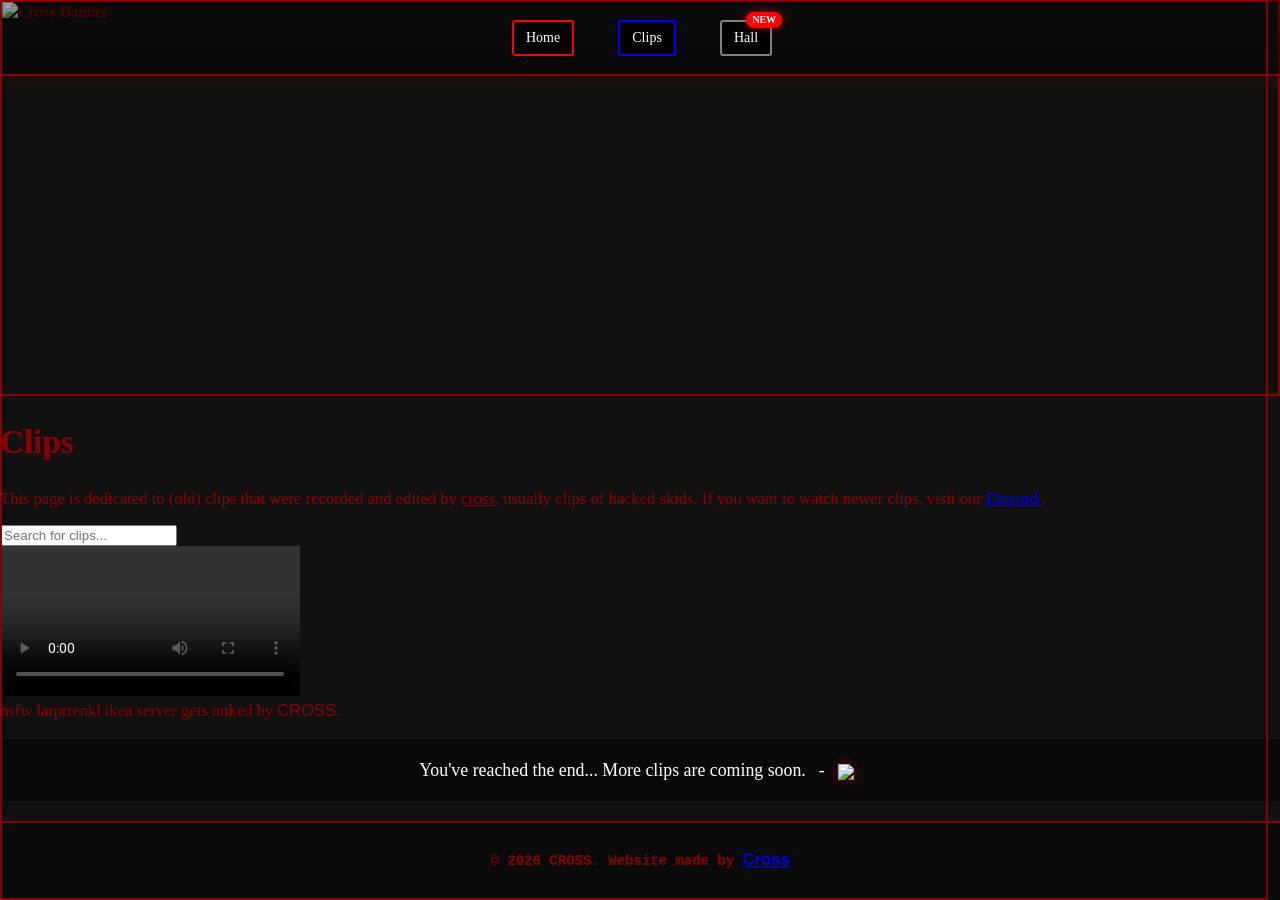
==== clips.html @ d14baa6f "Add files via upload" ====
<!-- ♰ Website made by cross ♰ -->
<!DOCTYPE html>
<html lang="en-US">
<head>
    <meta charset="utf-8" />
    <meta name="viewport" content="width=device-width, initial-scale=1.0" />
    <title>♰ CR0$$</title>
    <link href="https://fonts.googleapis.com/css2?family=Roboto:wght@400;500;700&display=swap" rel="stylesheet">

    <link rel="stylesheet" type="text/css" href="style22.css">
    <link rel="stylesheet" href="responsive22.css">
    <link rel="icon" type="image/png" href="imgz/vr.png">
    <link rel="apple-touch-icon" href="imgz/vr.png">

    <meta name="description" content="Skids who got clipped.

    Website made by cross |

    Join us here > https://discord.gg/2k5XNaUSEm">
    <meta name="keywords" content="crucifixion, discord nuking, cross, chaos">
    <meta name="author" content="cross">

    <meta property="og:type" content="website">
    <meta property="og:title" content="♰ CR0$$">
    <meta property="og:description" content="Skids who got clipped.">

</head>
<body class="main-background">
<div class="red-box-container">
    <div class="nav">
        <ul>
            <li><a href="index.html" class="btn-primary">Home</a></li>
            <li><a href="clips.html" class="btn-primary2">Clips</a></li>
            <li>
            <a href="hall.html"
            id="hallBtn"
            class="btn-primary3 new-button">
                Hall
                <span class="new-badge">NEW</span>
            </a> 
            </li>
        </ul>
    </div>
    <div class="banner">
        <img src="imgz/hacked.png" alt="Cross Banner">
    </div>
</div>   

<section class="section2">
    <h2 class="section2-title">Clips</h2>
<p class="section2-description">
    This page is dedicated to (old) clips that were recorded and edited by <u>cross</u>, usually clips of hacked skids. 
    If you want to watch newer clips, visit our
    <a href="https://discord.gg/2k5XNaUSEm" target="_blank" class="discord-link">
        Discord
    </a>.
</p>
    <!-- <div class="counter-container">
        <p class="hitcount-label"><b>Hit Counter:</b></p>
        <a href='https://pflegedienstvergleichen.de/'>Pflegedienstvergleichen.de</a> <script type='text/javascript' src='https://www.freevisitorcounters.com/auth.php?id=4c6969707a7d2491e59264117c1be5fc3a51ca66'></script>
        <script type="text/javascript" src="https://www.freevisitorcounters.com/en/home/counter/1333931/t/5"></script>
    </div> -->
</section>

<div class="search-bar">
    <input type="text" id="searchInput" onkeyup="searchVids()" placeholder="Search for clips...">
</div>

<div class="video-grid">
    <div class="video-container">
        <video id="plyr-player-1" playsinline controls>
            <source src="clipz/clip1.mp4" type="video/mp4" />
        </video>
        <div class="caption">nsfw larptrenkl ikea server gets nuked by <span class="glowing">CROSS</span>.</div>
    </div>
</div>

<p class="end-message">You've reached the end... More clips are coming soon.⠀-⠀<a href="trashbin.html" target="_blank"><img class="vimg1" src="imgz/kurosu.png"></a>

<!-- <li><a href="chat.html" class="btn4">Trashbin</a></li>  --> <!-- soon -->

<footer class="footer">
    <p><b>&copy; 2026 CROSS. Website made by <a href="https://discord.gg/2k5XNaUSEm" class="glowing" target="_blank">Cross</a></b></p>
</footer>
<div id="newNotice" class="new-notice">
    ⬆ New: Hall of Torment
</div>

<script>
let animatedtitles = ["♰ CR0$$", "/2k5XNaUSEm", "Skids 𝐰𝐡𝐨 𝐠𝐨𝐭 𝐜𝐥𝐢𝐩𝐩𝐞𝐝", "𝐌𝐚𝐝𝐞 𝐛𝐲 Cross"];
    let index = 0;  
        setInterval(function() {
            document.title = animatedtitles[index % animatedtitles.length];  
            index++; 
        }, 1100);

function searchVids() {
    const input = document.getElementById('searchInput');
    const filter = input.value.toUpperCase();
    const videoGrid = document.querySelectorAll('.video-container');

    videoGrid.forEach(video => {
        const caption = video.querySelector('.caption').textContent;
        if (caption.toUpperCase().includes(filter)) {
            video.style.display = "";
        } else {
            video.style.display = "none";
        }
    });
}
const hallBtn = document.getElementById("hallBtn");
const notice = document.getElementById("newNotice");

const observer = new IntersectionObserver(([entry]) => {
    notice.style.display = entry.isIntersecting ? "none" : "block";
});

observer.observe(hallBtn);

notice.addEventListener("click", () => {
    hallBtn.scrollIntoView({
        behavior: "smooth",
        block: "center"
    });

    hallBtn.classList.add("highlight");

    setTimeout(() => {
        hallBtn.classList.remove("highlight");
    }, 2000);
});

document.addEventListener("DOMContentLoaded", function () {
    const images = document.querySelectorAll(".vimg1");

    images.forEach(img => {
        img.addEventListener("mouseleave", function () {
            if (img.classList.contains("vimg1")) {
                img.classList.replace("vimg1", "vimg2");
            } else {
                img.classList.replace("vimg2", "vimg1");
            }
        });
    });
});
</script>  
<script src="script2.js"></script>
<script type="module" src="https://static.cloudflareinsights.com/beacon.min.js/v4513226cdae34746b4dedf0b4dfa099e1781791509496" integrity="sha512-ZE9pZaUXND66v380QUtch/5sE9tPFh2zg45pR2PB0CVkCtOREv2AJKkSidISWkysEuQ0EH8faUU5du78bx87UQ==" data-cf-beacon='{"version":"2024.11.0","token":"f5445ff749e241bb801d42f914197aaf","r":1}' crossorigin="anonymous"></script>
<script>(function(){function c(){var b=a.contentDocument||(a.contentWindow&&a.contentWindow.document);if(b){var d=b.createElement('script');d.innerHTML="window.__CF$cv$params={r:'a29c4a704e0903db',t:'MTc4NjUwNDI2Ng=='};var a=document.createElement('script');a.src='/cdn-cgi/challenge-platform/scripts/jsd/main.js';document.getElementsByTagName('head')[0].appendChild(a);";b.getElementsByTagName('head')[0].appendChild(d)}}if(document.body){var a=document.createElement('iframe');a.height=1;a.width=1;a.style.position='absolute';a.style.top=0;a.style.left=0;a.style.border='none';a.style.visibility='hidden';document.body.appendChild(a);if('loading'!==document.readyState)c();else if(window.addEventListener)document.addEventListener('DOMContentLoaded',c);else{var e=document.onreadystatechange||function(){};document.onreadystatechange=function(b){e(b);'loading'!==document.readyState&&(document.onreadystatechange=e,c())}}}})();</script></body>
</html>
---- style22.css ----
/* ♰ Website made by vyrxz ♰ 
@vyrxz - 1127618564321464432 || https://t.me/vyrxz2 
Crucifixion: https://t.me/ownedbyvyrxz |<>| https://youtube.com/@ownedbyvyrxz */
body {
    background-color: #000;  
    color: #8B0000;
    font-family: 'UnifrakturMaguntia', Georgia, serif;
    margin: 0;
    padding: 0;
    display: flex;
    flex-direction: column;
    min-height: 100vh;
    overflow: auto;
    overflow-x: hidden;
}

.main-background {
    position: relative;
    width: 100%;
    height: auto; 
  }

.main-background::before {
    content: "";
    position: fixed; 
    top: 0; 
    left: 0;
    right: 0;
    height: 100%; 
    background-color: #111;
    z-index: -10; 
}

@keyframes flicker {
    0% { opacity: 1; }
    50% { opacity: 0.5; }
    100% { opacity: 1; }
}

h1:hover {
    animation: flicker 0.1s infinite;
}

.description, .section {
    padding: 10px;
}

.nav {
    position: absolute;
    top: 0;
    width: 100%;
    background: linear-gradient(rgba(0, 0, 0, 0.347), rgba(0, 0, 0, 0.505));
    padding: 10px 0;
    text-align: center;
    z-index: 100;
    border-bottom: 2px solid transparent;
}

.nav::after {
    content: "";
    position: absolute;
    bottom: 0;
    left: 0;
    width: 100vw;
    height: 2px;
    background-color: #8B0000;
    box-shadow: 0 4px 10px rgba(139, 0, 0, 0.6);
}

.btn-primary, .btn-primary2, .btn-primary3 {
    position: relative;
    z-index: 2; 
}

.nav ul {
    list-style-type: none;
    padding: 0;
    margin: 0;
    display: inline-block;
}

.nav li {
    display: inline;
    margin: 0 10px;
}

.nav a {
    color: rgb(255, 255, 255);
    text-decoration: none;
    background-color: rgba(0, 0, 0, 0.8);
    padding: 8px 12px;
    border-radius: 3px;
    transition: background-color 0.3s, text-shadow 0.3s;
    font-size: 14px;
    display: inline-block;
}

.btn-primary {
    background-color: black;
    border: 2px solid red;
    box-shadow: none;
    color: white;
    display: inline-block;
    margin: 10px;
    padding: 10px 20px;
    font-size: 1em;
    text-decoration: none;
    transition: background-color 0.3s, color 0.3s, box-shadow 0.3s;
}

.btn-primary:hover {
    background-color: black;
    color: white;
    border-color: red;
    box-shadow: 0 0 10px red;
    transform: scale(1.05);
}

.btn-primary2 {
    background-color: black;
    border: 2px solid blue;
    box-shadow: none;
    color: white;
    display: inline-block;
    margin: 10px;
    padding: 10px 20px;
    font-size: 1em;
    text-decoration: none;
    transition: background-color 0.3s, color 0.3s, box-shadow 0.3s;
}

.btn-primary2:hover {
    background-color: black;
    color: white;
    border-color: blue;
    box-shadow: 0 0 10px blue;
    transform: scale(1.05);
}

.btn-primary3 {
    background-color: black;
    border: 2px solid grey;
    box-shadow: none;
    color: white;
    display: inline-block;
    margin: 10px;
    padding: 10px 20px;
    font-size: 1em;
    text-decoration: none;
    transition: background-color 0.3s, color 0.3s, box-shadow 0.3s;
}

.btn-primary3:hover {
    background-color: black;
    color: white;
    border-color: grey;
    box-shadow: 0 0 10px grey;
    transform: scale(1.05);
}

.btn-secondary {
    background-color: black;
    border: 2px solid rgb(211, 201, 201); 
    color: white;
    display: inline-block;
    margin: 10px;
    padding: 10px 20px;
    font-size: 1em;
    text-decoration: none;
    transition: background-color 0.3s, color 0.3s, box-shadow 0.3s;
}

.btn-secondary:hover {
    background-color: black;
    color: white;
    border-color: rgb(211, 201, 201);
    box-shadow: 0 0 10px rgb(211, 201, 201);
    transform: scale(1.05); 
}

.red-box-container {
    max-height: 500px; 
    width: 100%;
    padding: 0 !important;
    margin: 0 !important;
    border: 2px solid #8B0000;
    box-sizing: border-box;
    background-color: #111;
    flex-grow: 1;
    overflow: hidden;
    transition: box-shadow 0.3s ease, transform 0.3s ease; 
}

.red-box-container:hover {
    box-shadow: 0 0 20px #8B0000;
}

.banner {
    position: relative;
    width: 100%;
    height: 30vh;
    overflow: hidden;
    max-width: 100%;
    margin: 0 !important;
    padding: 0 !important;
}

.banner img {
    width: 100%;
    height: 100%;
    object-fit: cover;
    object-position: center calc(50% + 2px);
    position: absolute;
    top: 0;
    left: 0;
    z-index: 1;
    display: block;
    min-width: 100%;
    max-width: none;
    min-height: 100%;
    opacity: 1;
    transition: opacity 2s ease-in-out;
}

.banner img:nth-child(1) {
    animation: fade 16s infinite 0s;
}

.banner img:nth-child(2) {
    animation: fade 16s infinite 4s;
}

.banner img:nth-child(3) {
    animation: fade 16s infinite 8s;
}

.banner img:nth-child(4) {
    animation: fade 16s infinite 12s;
}
@keyframes fade {
    0%   { opacity: 1; }
    30%  { opacity: 1; }  
    50%  { opacity: 0; }  
    70%  { opacity: 0; }  
    100% { opacity: 1; }  
}

.banner h1 {
    font-size: 36px;
    margin: 0;
}

.banner:hover {
    box-shadow: 0 0 20px rgba(255, 0, 0, 1);
}

.banner::before {
    content: '';
    position: fixed;
    top: 0;
    left: 0;
    width: 100vw;
    height: calc(100vh + 2px);
    border: 2px solid #8B0000;
    pointer-events: none;
    box-sizing: border-box;
    z-index: 999;
}

@media (max-width: 1023px) {
    .banner::before {
        border-width: 1px;
        height: calc(100vh + 1px);
    }
}

@media (max-width: 768px) {
    .banner::before {
        height: calc(100vh + 0px);
        width: 100vw;
    }
}

@media (max-width: 480px) {
    .banner::before {
        height: calc(100vh + 1px);
        width: 100vw;
    }
}

@media (max-width: 425px) {
    .banner::before {
        height: calc(100vh - 5px);
        width: 100vw;
    }
}

@media (max-width: 376px) {
    .banner::before {
        height: calc(100vh + 2px);
        width: 100vw;
        border-width: 1px;
    }
}

@media (max-width: 375px) {
    .banner::before {
        height: calc(100vh + 2px);
        width: 100vw;
        border-width: 1px;
    }
}

@media (min-width: 1024px) {
    .banner::before {
        width: calc(100vw - 12px);
        height: 100vh;
    }
}

.buttons-container {
    display: flex;
    flex-wrap: wrap;
    justify-content: center;
    margin-top: 20px;
}

.description {
    text-align: center;
    color: white; 
    margin-top: 20px; 
    flex-grow: 1; 
    padding: 0 20px; 
}

.section {
    margin: 70px 20px;
    padding: 15px;
    background-color: rgba(255, 255, 255, 0.1);
    border-radius: 5px;
    box-shadow: 0 0 15px rgba(255, 0, 0, 0.5);
}

@media (max-width: 768px) {
    .section {
        margin: 50px 15px;
        padding: 10px;
    }
}

@media (max-width: 480px) {
    .section {
        margin: 30px 10px;
        padding: 8px;
    }
}

footer {
    padding: 10px;
    text-align: center;
    font-size: 18px;
    background-color: #0a0a0a;
    border-top: 2px solid #8B0000;
    width: 100vw;
    margin: 0;
    box-sizing: border-box;
    line-height: 2;
}

@media (max-width: 768px) {
    footer {
        font-size: 16px;
        padding: 8px;
    }
}

@media (max-width: 480px) {
    footer {
        font-size: 14px;
        padding: 6px;
    }
}

.footer p {
    margin-top: 10px;
    font-family: 'Courier New', Courier, monospace;
    font-size: 14px;
}

@media (max-width: 480px) {
    .footer p {
        font-size: 12px;
    }
}

.rgif {
    width: 27px;
    height: auto;
    vertical-align: middle;
    margin-right: 7px;
}

::-webkit-scrollbar {
    width: 12px;
    height: 12px;
}

::-webkit-scrollbar-track {
    background-color: #333;
    box-shadow: inset 0 0 5px rgba(0, 0, 0, 0.5);
}

::-webkit-scrollbar-thumb {
    background-color: #666;
    border-radius: 0px;
    border: 2px solid #333;
    box-shadow: 0 0 10px rgba(0, 0, 0, 0.5);
}

::-webkit-scrollbar-thumb:hover {
    background-color: #444;
    box-shadow: 0 0 15px rgba(0, 0, 0, 0.7);
}

.rain {
    position: fixed;
    top: -10%;
    left: 0;
    width: 2px;
    height: 60px;
    background: rgba(255, 255, 255, 0.7);
    animation: rainFall linear infinite;
    z-index: 9999;
}

@keyframes rainFall {
    from {
        transform: translateY(0) translateX(0);
        opacity: 1;
    }
    to {
        transform: translateY(110vh) translateX(2px);
        opacity: 0;
    }
}

.rain:nth-child(odd) {
    background: rgba(255, 255, 255, 0.8);
}

.rain:nth-child(even) {
    background: rgba(255, 255, 255, 0.6);
}

@media (max-width: 768px) {
    .rain {
        width: 1.5px;
        height: 40px;
        animation-duration: 0.8s;
        background: rgba(255, 255, 255, 0.65);
    }

    .rain:nth-child(odd) {
        background: rgba(255, 255, 255, 0.75);
    }

    .rain:nth-child(even) {
        background: rgba(255, 255, 255, 0.55);
    }
}

@media (max-width: 480px) {
    .rain {
        width: 1px;
        height: 30px;
        animation-duration: 0.6s;
        background: rgba(255, 255, 255, 0.6);
    }

    .rain:nth-child(odd) {
        background: rgba(255, 255, 255, 0.7);
    }

    .rain:nth-child(even) {
        background: rgba(255, 255, 255, 0.5);
    }

    .rain {
        z-index: 9998;
    }
}

main {
    flex-grow: 1;
    padding-bottom: 20px;
}

.section, .description, .media {
    text-align: center;
    display: flex;
    flex-direction: column;
    align-items: center;
}

* {
    box-sizing: border-box;
}

body.lightbox-open {
    overflow: hidden;
}

.media img {
    max-width: 100%;
    width: 60%;
    height: auto;
    margin: 0 auto;
}

.media-grid {
    display: flex;
    flex-direction: column;
    align-items: center;
    gap: 20px;
    padding: 20px;
    flex-grow: 1;
}

@media (max-width: 1024px) {
    .media-grid {
        display: flex;
        flex-wrap: wrap;
        justify-content: center;
    }

    .media-container {
        width: 48%;
        max-width: 600px;
    }
}

.media-container {
    width: 100%;
    max-width: 600px;
    cursor: pointer;
    overflow: hidden;
    transition: outline 0.3s ease, box-shadow 0.3s ease;
    background-color: #1f1f1f;
    border: 2px solid transparent;
    border-radius: 8px;
    display: flex;
    flex-direction: column;
    margin-bottom: 20px;
    position: relative;
}

.media-container:hover {
    border-color: red;
    box-shadow: 0 0 10px red;
}

@media (max-width: 480px) {
    .media-container:hover {
        transform: none;
    }
}

.media-container img,
.media-container video {
    max-width: 100%;
    height: auto;
    display: block;
}

.image-grid {
    display: flex;
    flex-direction: column;
    align-items: center;
    gap: 50px;
    padding: 20px;
    width: 100%;
    max-width: 100vw;
    overflow-x: hidden;
}

@media (max-width: 1024px) {
    .image-grid {
        display: flex;
        flex-wrap: wrap;
        justify-content: center;
    }

    .image-container {
        width: 48%;
        max-width: 600px;
    }
}

.image-container {
    width: 90%;
    max-width: 600px;
    cursor: pointer;
    overflow: hidden;
    transition: outline 0.3s ease, box-shadow 0.3s ease, transform 0.3s ease;
    background-color: #1f1f1f;
    border: 2px solid #8B0000;
    border-radius: 8px;
    display: flex;
    flex-direction: column;
    align-items: center;
    justify-content: center;
    text-align: center;
    padding: 20px;
    position: relative;
    box-shadow: 0 0 10px rgba(139, 0, 0, 0.8);
}

.image-container:hover {
    border-color: red;
    box-shadow: 0 0 20px red;
    transform: scale(1.02);
}

@media (max-width: 480px) {
    .image-container:hover {
        transform: none;
    }
}

.image-title {
    font-size: 24px;
    font-weight: bold;
    color: #8B0000;
    margin-bottom: 17px;
    margin-top: -3px;
    text-align: center;
    position: relative;
}

.image-title::before,
.image-title::after {
    content: '';
    position: absolute;
    width: 0;
    height: 2px;
    background-color: #8B0000;
    transition: width 0.3s ease;
}

.image-title::before {
    left: 50%;
    bottom: -5px;
}

.image-title::after {
    right: 50%;
    bottom: -5px;
}

.image-title:hover::before,
.image-title:hover::after {
    width: 50%;
}

.image-title:hover {
    color: #FF6347;
}

.image-description {
    font-size: 16px;
    color: white;
    margin-top: 10px;
    text-align: center;
}

.image-container img {
    max-width: 100%;
    width: 80%;
    height: auto;
    border-radius: 5px;
    display: block;
    margin: 0 auto;
}

.image-box {
    position: relative;
    background-color: #111;
    border-radius: 10px;
    box-shadow: 0 0 10px rgba(255, 0, 0, 0.7);
    overflow: hidden;
    width: 100%;
    max-width: 400px;
    text-align: center;
    margin-bottom: 50px;
    padding-top: 20px;
}

.image-box h2 {
    font-size: 24px;
    color: #8B0000;
    margin-bottom: 15px;
    padding-top: 20px;
}

.image-box img {
    width: 80%;
    max-width: 100%;
    height: auto;
    border-radius: 10px;
    margin-bottom: 10px;
}

.lightbox {
    display: none;
    position: fixed;
    top: 0;
    left: 0;
    width: 100%;
    height: 100%;
    background-color: rgba(0, 0, 0, 0.8);
    justify-content: center;
    align-items: center;
    z-index: 1000;
    opacity: 0;
}

body.lightbox-open {
    overflow: hidden;
    color: rgb(0, 0, 0);
}

.lightbox-img {
    max-width: 90%;
    max-height: 80%;
}

.close {
    position: absolute;
    top: 10px;
    right: 20px;
    font-size: 40px;
    color: white;
    cursor: pointer;
}

.prev, .next {
    position: absolute;
    top: 50%;
    transform: translateY(-50%);
    background-color: rgba(0, 0, 0, 0.5);
    color: white;
    border: none;
    padding: 10px;
    cursor: pointer;
    font-size: 30px;
    transition: color 0.3s ease, transform 0.3s ease;
}

.prev { left: 20px; }
.next { right: 20px; }

.prev:hover, .next:hover {
    color: rgba(182, 173, 173, 0.618);
}

.lightbox.show {
    display: flex;
    opacity: 1;
    animation: fadeIn 0.3s ease forwards;
}

.lightbox.hide {
    animation: fadeOut 0.6s ease forwards;
}

.lightbox-image {
    max-width: 90%;
    max-height: 90%;
    border-radius: 10px;
}

.close-lightbox {
    position: absolute;
    top: 10px;
    right: 20px;
    font-size: 40px;
    color: white;
    cursor: pointer;
    background: none;
    border: none;
}

#close-lightbox:hover {
    color: red;
}

.lightbox-content {
    display: flex;
    gap: 10px;
    justify-content: center;
    align-items: center;
    flex-wrap: wrap;
}

.lightbox img {
    max-width: 50%;
    max-height: 80vh;
    border-radius: 5px;
    transition: transform 0.3s ease;
}

.lightbox img:hover {
    transform: scale(1.1);
    box-shadow: 0 0 20px 5px rgba(255, 0, 0, 0.8);
}

@keyframes fadeIn {
    0% { opacity: 0; }
    100% { opacity: 1; }
}

@keyframes fadeOut {
    0% { opacity: 1; }
    100% { opacity: 0; }
}

.glowing {
    animation: glowingStandard 3s infinite;
    font-family: 'MingLiU-ExtB', sans-serif;
}

.glowing.blue {
    animation: glowingStandard 3s infinite;
    font-weight: bold;
    color: blue;
    font-family: 'MingLiU-ExtB', sans-serif; 
}

.glowing.custom-font {
    animation: glowingStandard 3s infinite;
    font-family: 'MingLiU-ExtB', sans-serif;
    font-size: 15px;
}

.glowing.standard {
    animation: glowingStandard 3s infinite;
    font-family: 'MingLiU-ExtB', sans-serif; 
}

h1.glowing {
    animation: glowingRed 3s infinite;
    font-size: 3em;
    color: #8B0000;
    font-family: 'MingLiU-ExtB', sans-serif; 
}

@keyframes glowingStandard {
    0% {
        color: red;
        text-shadow: 0 0 10px red;
    }
    33% {
        color: purple;
        text-shadow: 0 0 10px purple;
    }
    66% {
        color: darkgreen;
        text-shadow: 0 0 10px darkgreen;
    }
    100% {
        color: red;
        text-shadow: 0 0 10px red;
    }
}

@keyframes glowingOrange {
    0% {
        color: orange;
        text-shadow: 0 0 10px orange;
    }
    33% {
        color: purple;
        text-shadow: 0 0 10px purple;
    }
    66% {
        color: darkgreen;
        text-shadow: 0 0 10px darkgreen;
    }
    100% {
        color: orange;
        text-shadow: 0 0 10px orange;
    }
}

@keyframes glowingRed {
    0% {
        color: red;
        text-shadow: 0 0 10px red, 0 0 20px red, 0 0 30px red;
    }
    50% {
        color: #FF6347;
        text-shadow: 0 0 10px #FF6347, 0 0 20px #FF6347, 0 0 30px #FF6347;
    }
    100% {
        color: red;
        text-shadow: 0 0 10px red, 0 0 20px red, 0 0 30px red;
    }
}

h2, h3 {
    font-size: 2em;
    color: #8B0000;
    transition: color 0.3s ease, transform 0.3s ease;
}

h2:hover, h3:hover {
    color: #FF6347;
    transform: scale(1.1);
    cursor: pointer;
}

.image-container {
    text-align: center;
    background-color: #111;
    padding: 20px;
    border-radius: 10px;
    box-shadow: 0 0 15px #8B0000;
    transition: transform 0.3s ease, box-shadow 0.3s ease;
    max-width: 800px;
}

.image-container:hover {
    transform: scale(1.05);
    box-shadow: 0 0 25px #8B0000;
}

@media screen and (max-width: 480px) {
    .image-container:hover {
        transform: none;
    }
}

.image-group {
    display: flex;
    gap: 15px;
    justify-content: flex-start;
    flex-wrap: wrap;
    padding: 0 90px;
}

.image-group img {
    width: 180px;
    height: auto;
    border-radius: 8px;
    transition: transform 0.3s ease, box-shadow 0.3s ease;
}

.image-group img:hover {
    transform: scale(1.15);
    box-shadow: 0 0 10px #8B0000;
}

.image-group img,
.image-group-small img {
    width: 100%;
    max-width: 180px;
}

.image-group,
.image-group-small {
    padding: 0 5%;
}

.image-group-small {
    display: flex;
    gap: 10px;
    justify-content: flex-start;
    flex-wrap: wrap;
    padding: 0 110px;
}

.image-group-small img {
    width: 120px;
    height: auto;
    border-radius: 6px;
    transition: transform 0.3s ease, box-shadow 0.3s ease;
}

.image-group-small img:hover {
    transform: scale(1.15);
    box-shadow: 0 0 10px #8B0000;
}

@media screen and (max-width: 480px) {
    .nav {
        font-size: 10px;
    }

    .btn-primary,
    .btn-primary2,
    .btn-primary3 {
        padding: 10px 15px;
        font-size: 0.9em;
    }

    .image-group {
        padding: 0 10px;
    }

    .image-group img {
        width: 120px;
    }

    .image-group-small {
        padding: 0 15px;
    }

    .image-group-small img {
        width: 80px;
    }
}
/* 
.loader {
    width: 40px;
    height: 40px;
    border: 4px solid #f3f3f3; 
    border-top: 4px solid #8B0000; 
    border-radius: 50%;
    animation: spin 1s linear infinite;
    margin: 0 auto; 
}

@keyframes spin {
    0% { transform: rotate(0deg); }
    100% { transform: rotate(360deg); }
}

.image-group .loader,
.image-group-small .loader {
    display: block;
    position: relative;
    top: 50%;
    transform: translateY(-50%);
}

.loader.failed {
    border-top-color: #ffcccc;
    background-color: #ffcccc;
    color: #8B0000;
    text-align: center;
    line-height: 40px;
    font-size: 14px;
} */

@media screen and (max-width: 768px) {
    .image-container {
        max-width: 90%;
    }

    .nav {
        font-size: 12px;
        display: block;
        text-align: center;
    }

    .nav ul {
        padding: 0;
        margin: 0;
    }

    .nav li {
        margin-bottom: 10px;
    }

    .btn-primary,
    .btn-primary2,
    .btn-primary3 {
        padding: 12px 18px;
        font-size: 1.1em;
    }

    .red-box-container {
        padding: 15px;
    }
}

iframe {
    display: block;
    margin: 20px auto;
    border-radius: 12px;
    border: 2px solid #8B0000;
    box-shadow: 0 0 15px rgba(139, 0, 0, 0.7);
    background: linear-gradient(135deg, rgba(0, 0, 0, 0.7), rgba(50, 0, 0, 0.9));
    padding: 5px;
    transition: box-shadow 0.3s ease, filter 0.3s ease;
    max-width: 100%;
    width: 350px;
    height: 500px;
}

iframe:hover {
    box-shadow: 0 0 35px rgba(139, 0, 0, 1);
    filter: brightness(1.1); 
}

.aboutus {
    position: relative;
    background: rgba(0, 0, 0, 0.85);
    border-radius: 15px;
    padding: 20px 10px 40px;
    margin: 40px auto;
    color: #f1f1f1;
    box-shadow: 0 4px 50px rgba(139, 0, 0, 0.8);
    max-width: 85%;
    text-align: center;
    transform: translateY(30px);
    opacity: 0;
    transition: all 0.5s ease-in-out;
    animation: reveal 2s ease-out forwards;
}

.aboutus h2 {
    font-size: 3rem;
    color: #ff4500;
    margin-bottom: 30px;
    text-shadow: 3px 3px 6px rgba(255, 69, 0, 1);
    animation: glow 1.5s infinite alternate, letterSpacing 2s ease-in-out infinite;
    white-space: nowrap; 
    overflow: hidden;
    text-overflow: ellipsis; 
}

@media (max-width: 768px) {
    .aboutus {
        padding: 15px 5px 30px;
        margin: 30px auto;
        max-width: 90%;
    }

    .aboutus h2 {
        font-size: 2.5rem;
        margin-bottom: 20px;
    }
}

@media (max-width: 480px) {
    .aboutus {
        padding: 10px 5px 20px;
        margin: 20px auto;
        max-width: 95%;
    }

    .aboutus h2 {
        font-size: 2rem;
        margin-bottom: 15px;
    }
}

@media (max-width: 375px) {
    .aboutus {
        padding: 8px 3px 15px;
        margin: 15px auto;
        max-width: 98%;
    }

    .aboutus h2 {
        font-size: 1.8rem;
        margin-bottom: 10px;
    }
}

.aboutus p {
    font-size: 1.4rem;
    line-height: 1.8;
    margin-bottom: 40px;
    color: #b0b0b0;
    letter-spacing: 1px;
    transition: letter-spacing 0.3s ease-in-out, color 0.3s ease-in-out;
}

.aboutus p strong {
    color: #0004ff;
    font-weight: bold;
}

.aboutus p:hover {
    transform: translateY(-5px);
    color: #ffffff;
    text-shadow: 0 0 10px rgba(61, 55, 55, 0.634), 0 0 15px rgba(68, 66, 66, 0.234);
}

.aboutus a {
    font-size: 1.2rem;
    color: #8B0000;
    font-weight: bold;
    display: inline-block;
    margin-top: 20px;
    text-decoration: underline;
    transition: color 0.3s, text-shadow 0.3s, transform 0.3s;
    letter-spacing: 1px;
    text-transform: uppercase;
    position: relative;
}

.aboutus a:hover::after {
    content: "Go to: " attr(href);
    position: absolute;
    left: 50%;
    bottom: -75px;
    transform: translateX(-50%);
    background-color: #444;
    color: #fff;
    padding: 10px 15px;
    font-size: 0.9rem;
    border-radius: 5px;
    box-shadow: 0 0 10px rgba(0, 0, 0, 0.5);
    opacity: 1;
    transition: all 0.3s ease;
    z-index: 1;
    text-align: center;
}

.aboutus a:hover::before {
    content: '';
    position: absolute;
    left: 50%;
    bottom: -15px;
    transform: translateX(-50%);
    border-left: 8px solid transparent;
    border-right: 8px solid transparent;
    border-top: 10px solid #444;
}

.aboutus a:hover {
    color: #ff6347;
    text-decoration: none;
    transform: scale(1.05);
}

@keyframes glow {
    0% {
        text-shadow: 0 0 10px rgba(255, 69, 0, 1), 0 0 20px rgba(255, 69, 0, 0.6);
    }
    100% {
        text-shadow: 0 0 20px rgba(255, 69, 0, 1), 0 0 30px rgba(255, 69, 0, 0.8);
    }
}

@keyframes letterSpacing {
    0% { letter-spacing: 1px; }
    50% { letter-spacing: 5px; }
    100% { letter-spacing: 1px; }
}

@keyframes reveal {
    0% { opacity: 0; transform: translateY(30px); }
    100% { opacity: 1; transform: translateY(0); }
}

@keyframes noise {
    0% { text-shadow: 0 0 3px rgba(255, 69, 0, 0.2), 1px 1px 2px rgba(255, 69, 0, 0.3), 2px 2px 3px rgba(255, 69, 0, 0.1); }
    25% { text-shadow: 2px 0 4px rgba(255, 69, 0, 0.3), -2px 1px 3px rgba(255, 69, 0, 0.2), 1px 1px 1px rgba(255, 69, 0, 0.5); }
    50% { text-shadow: 1px 2px 5px rgba(255, 69, 0, 0.4), 2px -1px 3px rgba(255, 69, 0, 0.3), -1px 0px 2px rgba(255, 69, 0, 0.6); }
    75% { text-shadow: 0px 2px 6px rgba(255, 69, 0, 0.3), -1px 1px 5px rgba(255, 69, 0, 0.2), 1px 1px 4px rgba(255, 69, 0, 0.4); }
    100% { text-shadow: 2px 2px 4px rgba(255, 69, 0, 0.5), -2px 1px 3px rgba(255, 69, 0, 0.3), 3px -1px 2px rgba(255, 69, 0, 0.7); }
}

/* @font-face {
    font-family: 'MingLiU-ExtB';
    src: url('MingLiU-ExtB.ttf') format('truetype');
    font-weight: normal;
    font-style: normal;
} */

.end-message {
    background-color: rgba(0, 0, 0, 0.43);
    color: white;
    text-align: center;
    padding: 20px;
    margin-bottom: 20px;
}

#scrollButton {
    background-color: #ffa500;
    color: #101010;
    padding: 12px 40px;
    border-top: none;
    border-right: none;
    border-left: 1px solid black;
    border-top: 2px solid black;
    border-right: 3px solid black;
    border-bottom: 3px solid black;
    border-radius: 6px;
    font-size: 1.1em;
    font-family: 'Cinzel', serif;
    cursor: pointer;
    text-align: center;
    display: block;
    width: 250px;
    margin: 20px auto;
    box-shadow: 0 0 12px rgba(255, 165, 0, 0.8);
    transition: all 0.3s ease-in-out;
}

#scrollButton:hover {
    background-color: #ff8c00;
    box-shadow: 0 0 15px rgba(255, 140, 0, 1);
}

@keyframes float {
    0%, 100% { transform: translateY(0px); }
    50% { transform: translateY(-8px); }
}

#discord-title {
    font-family: 'Cinzel', serif;
    font-size: 1.2em;
    font-weight: bold;
    color: #ffa500;
    text-align: center;
    text-shadow: 0 0 8px rgba(255, 165, 0, 0.8);
    margin-bottom: 8px;
    width: 100%;
    transition: color 0.3s ease, text-shadow 0.3s ease;
}

#discord-container {
    position: relative;
    width: 90%;
    max-width: 350px;
    height: auto; 
    border: 3px solid black;
    border-radius: 12px;
    box-shadow: 0 0 12px rgba(255, 165, 0, 0.8);
    background: linear-gradient(135deg, rgba(0, 0, 0, 0.9), rgba(34, 34, 34, 0.95));
    padding: 15px;
    margin: 20px auto;
    display: flex;
    flex-direction: column;
    align-items: center;
    transition: transform 0.5s ease-out, box-shadow 0.4s ease-out, opacity 0.5s ease-out;
    will-change: transform, opacity;
}

#discord-container:hover {
    transform: scale(1.05);
    box-shadow: 0 0 25px rgba(255, 165, 0, 1);
    animation: float 2s infinite ease-in-out;
}

#discord-container:hover #discord-widget {
    transform: perspective(500px) rotateX(var(--tiltX)) rotateY(var(--tiltY));
    transition: transform 0.2s ease-out;
}

#discord-container:hover #discord-title {
    color: #ffcc00;
    text-shadow: 0 0 15px rgba(255, 204, 0, 1);
}

@keyframes float {
    0%, 100% { transform: translateY(0); }
    50% { transform: translateY(-10px); }
}

#scrollButton, #discord-container {
    transition: all 0.3s ease-in-out;
}
.fade-out {
    opacity: 0.5;
    transform: scale(1);
    animation: none;
    transition: opacity 0.1s ease-out, transform 0.1s ease-out;
}

.lightbox-title {
    font-size: 26px;
    font-weight: bold;
    color: #8B0000;
    text-align: center;
    margin-bottom: 15px;
    margin-top: 30px;
    max-width: 80%;
    word-wrap: break-word;
    position: absolute;
    top: 10%;
    left: 50%;
    transform: translateX(-50%);
    background-color: rgba(0, 0, 0, 0.7);
    width: 100%;
    padding: 10px 0;
    transition: color 0.3s ease, transform 0.3s ease, background-color 0.3s ease;
    cursor: pointer;
}

.lightbox-title:hover {
    color: #FF6347;
    transform: translateX(-50%) scale(1.1); 
    text-shadow: 0px 0px 10px rgba(255, 99, 71, 0.7);
}

.lightbox-title:active {
    transform: translateX(-50%) scale(1); 
}


.link1 {
    color: rgb(0, 0, 219);
    text-decoration: underline;
    transition: color 0.3s, transform 0.3s;
}

.link1:hover {
    color: lightskyblue;
    transform: scale(1.1);
}

.link1:active {
    color: blue;
    transform: scale(0.95);
}

.glow-txt {
    color: #ff0000;
    font-weight: bold;
    text-shadow: 0 0 8px rgba(255, 0, 0, 0.8);
    transition: text-shadow 0.3s ease, transform 0.3s ease, letter-spacing 0.3s ease;
    animation: pglow 1.5s infinite alternate;
}

.glow-txt:hover {
    text-shadow: 0 0 20px rgba(255, 0, 0, 1), 0 0 40px rgba(255, 0, 0, 0.9);
    transform: scale(1.1);
    letter-spacing: 1.5px;
}

@keyframes pglow {
    0% {
        text-shadow: 0 0 8px rgba(255, 0, 0, 0.7);
    }
    100% {
        text-shadow: 0 0 12px rgba(255, 0, 0, 0.9);
    }
}

.vimg1, .vimg2 {
    width: 40px;
    height: auto;
    vertical-align: middle;
    margin-right: 7px;
    transition: transform 0.3s ease, filter 0.3s ease;
}

.vimg1 {
    filter: drop-shadow(0 0 6px rgba(255, 0, 0, 0.5)); 
}

.vimg1:hover {
    transform: scale(1.1);
    filter: drop-shadow(0 0 12px rgba(255, 0, 0, 0.8));
}

.vimg2 {
    filter: drop-shadow(0 0 6px rgba(0, 102, 255, 0.5));
}

.vimg2:hover {
    transform: scale(1.1);
    filter: drop-shadow(0 0 12px rgba(0, 102, 255, 0.8));
}

.btn4 {
    position: relative; 
    left: 50%;
    transform: translateX(-50%);
    background-color: black;
    border: 2px solid white;
    box-shadow: none;
    color: white;
    display: inline-block;
    margin: 10px;
    padding: 10px 20px;
    font-size: 1em;
    text-decoration: none;
    transition: background-color 0.3s, color 0.3s, box-shadow 0.3s, transform 0.3s;
    box-sizing: border-box;
    top: 20%;
    bottom: 0px; 
}

.btn4:hover {
    background-color: black;
    color: white;
    border-color: white;
    box-shadow: 0 0 10px whitesmoke;
}

.counter-container {
    display: flex;
    justify-content: center;
    align-items: center;
    padding: 15px;
    border: 3px solid red;
    border-radius: 10px;
    box-shadow: 0 0 15px rgba(255, 0, 0, 0.7);
    transition: box-shadow 0.3s ease, transform 0.2s ease;
    width: fit-content;
    margin: 20px auto;
    background: rgba(20, 20, 20, 0.9);
}

.counter-container:hover {
    box-shadow: 0 0 30px rgba(255, 0, 0, 1);
    transform: scale(1.05);
}

.counter-container img {
    max-width: 100%;
}

#telegram-title {
    font-family: 'Cinzel', serif;
    font-size: 1.2em;
    font-weight: bold;
    color: #0088cc;
    text-align: center;
    text-shadow: 0 0 8px rgba(0, 136, 204, 0.8);
    margin-bottom: 8px;
    width: 100%;
    transition: color 0.3s ease, text-shadow 0.3s ease;
}

#telegram-container {
    position: relative;
    width: 90%;
    max-width: 350px;
    height: auto; 
    border: 3px solid black;
    border-radius: 12px;
    box-shadow: 0 0 12px rgba(0, 136, 204, 0.8);
    background: linear-gradient(135deg, rgba(0, 0, 0, 0.9), rgba(34, 34, 34, 0.95));
    padding: 15px;
    margin: 20px auto;
    display: flex;
    flex-direction: column;
    align-items: center;
    transition: transform 0.5s ease-out, box-shadow 0.4s ease-out, opacity 0.5s ease-out;
    will-change: transform, opacity;
}

#telegram-container:hover {
    transform: scale(1.05);
    box-shadow: 0 0 25px rgba(0, 136, 204, 1);
    animation: float 2s infinite ease-in-out;
}

#telegram-container:hover #telegram-title {
    color: #00bfff;
    text-shadow: 0 0 15px rgba(0, 191, 255, 1);
}

.telegram-join-btn {
    background-color: #0088cc;
    color: white;
    padding: 10px 20px;
    border: none;
    border-radius: 5px;
    font-size: 1em;
    text-decoration: none;
    transition: background-color 0.3s ease, transform 0.3s ease;
    margin-top: 10px;
}

.telegram-join-btn:hover {
    background-color: #006699;
    transform: scale(1.05);
}

#scrollButton, #discord-container, #telegram-container {
    transition: all 0.3s ease-in-out;
}

#backToTopBtn {
    position: fixed;
    bottom: 40px;
    right: 40px;
    z-index: 99;
    background-color: #ffd700;
    color: black;
    padding: 15px;
    border-radius: 50%;
    border: none;
    outline: none;
    cursor: pointer;
    box-shadow: 0 4px 8px rgba(0, 0, 0, 0.2);
    transition: all 0.3s ease;
    font-size: 20px;
    font-weight: bold;
    display: none;
}

#backToTopBtn:hover {
    background-color: #ff4500;
    color: white;
    transform: scale(1.1);
    box-shadow: 0 8px 16px rgba(0, 0, 0, 0.4);
}

#backToTopBtn:active {
    transform: scale(0.95);
    box-shadow: 0 2px 4px rgba(0, 0, 0, 0.2);
}

#yt-title {
    font-family: 'Cinzel', serif;
    font-size: 1.2em;
    font-weight: bold;
    color: #cc0000;
    text-align: center;
    text-shadow: 0 0 8px rgba(204, 41, 0, 0.8);
    margin-bottom: 8px;
    width: 100%;
    transition: color 0.3s ease, text-shadow 0.3s ease;
}

#yt-container {
    position: relative;
    width: 90%;
    max-width: 350px;
    height: auto; 
    border: 3px solid black;
    border-radius: 12px;
    box-shadow: 0 0 12px rgba(204, 0, 0, 0.8);
    background: linear-gradient(135deg, rgba(0, 0, 0, 0.9), rgba(34, 34, 34, 0.95));
    padding: 15px;
    margin: 20px auto;
    display: flex;
    flex-direction: column;
    align-items: center;
    transition: transform 0.5s ease-out, box-shadow 0.4s ease-out, opacity 0.5s ease-out;
    will-change: transform, opacity;
}

#yt-container:hover {
    transform: scale(1.05);
    box-shadow: 0 0 25px rgb(204, 0, 0);
    animation: float 2s infinite ease-in-out;
}

#yt-container:hover #yt-title {
    color: #ff0000;
    text-shadow: 0 0 15px rgb(255, 0, 0);
}

.yt-btn {
    background-color: #cc0000;
    color: white;
    padding: 10px 20px;
    border: none;
    border-radius: 5px;
    font-size: 1em;
    text-decoration: none;
    transition: background-color 0.3s ease, transform 0.3s ease;
    margin-top: 10px;
}

.yt-btn:hover {
    background-color: #990000;
    transform: scale(1.05);
}

.new-button {
    position: relative;
    display: inline-block;
}

.new-badge {
    position: absolute;
    top: -10px;
    right: -12px;
    background: #ff0000;
    color: white;
    font-size: 10px;
    font-weight: bold;
    padding: 3px 6px;
    border-radius: 999px;
    line-height: 1;
    text-transform: uppercase;
    box-shadow: 0 0 8px rgba(255, 0, 0, 0.6);
    animation: pulseNew 1.5s infinite;
}

@keyframes pulseNew {
    0%, 100% {
        transform: scale(1);
    }
    50% {
        transform: scale(1.15);
    }
}

.new-notice {
    position: fixed;
    top: 20px;
    right: 20px;
    background: #b30000;
    color: white;
    padding: 12px 18px;
    border-radius: 8px;
    font-weight: bold;
    cursor: pointer;
    z-index: 10000;
    display: none;
    box-shadow: 0 0 15px rgba(255,0,0,.5);
    animation: pulse 1.5s infinite;
}

@keyframes pulse {
    50% {
        transform: scale(1.05);
    }
}
.highlight {
    animation: highlightGlow 2s;
}

@keyframes highlightGlow {
    0%, 100% {
        box-shadow: 0 0 0 transparent;
    }

    50% {
        box-shadow: 0 0 20px gold;
    }
}

#telegram-title2 {
    font-family: 'Cinzel', serif;
    font-size: 1.35em;
    font-weight: 700;
    color: #8fe4ff;
    text-align: center;
    letter-spacing: 2px;
    margin-bottom: 14px;
    text-shadow:
        0 0 8px rgba(120,220,255,.9),
        0 0 22px rgba(0,150,255,.5);
    transition: .35s;
}

#telegram-container2 {
    position: relative;
    width: 90%;
    max-width: 380px;
    margin: 30px auto;
    padding: 24px;
    display: flex;
    flex-direction: column;
    align-items: center;
    overflow: hidden;
    border-radius: 18px;
    border: 1px solid rgba(80,190,255,.30);
    background:
        radial-gradient(circle at top,
            rgba(0,160,255,.08),
            transparent 60%),
        linear-gradient(
            160deg,
            rgba(7,7,14,.98),
            rgba(20,20,28,.97)
        );
    backdrop-filter: blur(14px);
    box-shadow:
        0 12px 35px rgba(0,0,0,.75),
        inset 0 0 35px rgba(0,180,255,.05),
        0 0 18px rgba(0,150,255,.18);
    transition:
        transform .35s,
        box-shadow .35s,
        border-color .35s;
    animation:
        telegramFloat2 6s ease-in-out infinite,
        telegramGlow2 5s ease-in-out infinite;

}

#telegram-container2::before{
    content:"";
    position:absolute;
    top:0;
    left:-170%;
    width:70%;
    height:100%;
    background:linear-gradient(90deg,transparent,rgba(180,240,255,.22),transparent);
    transform:skewX(-28deg);
    animation:telegramSweep2 6s infinite;
}

#telegram-container2::after{
    content:"";
    position:absolute;
    inset:0;
    border-radius:18px;
    pointer-events:none;
    border:1px solid rgba(255,255,255,.05);
    box-shadow:
        inset 0 0 20px rgba(255,255,255,.03),
        inset 0 0 40px rgba(0,180,255,.06);
}

#telegram-container2:hover{
    transform:translateY(-8px)scale(1.02);
    border-color:#8fe4ff;
    box-shadow:0 0 35px rgba(0,180,255,.35),0 20px 55px rgba(0,0,0,.8),inset 0 0 45px rgba(0,180,255,.10);
}

#telegram-container2:hover #telegram-title2{
    color:#dff8ff;
    text-shadow:0 0 12px #8fe4ff,0 0 35px rgba(0,180,255,.8);

}

.telegram-join-btn2{
    position:relative;
    z-index:5;
    margin-top:14px;
    padding:12px 30px;
    border-radius:999px;
    border:1px solid rgba(0,190,255,.45);
    background:linear-gradient(135deg,#00a2ff,#006ecf);
    color:white;
    font-weight:bold;
    letter-spacing:.7px;
    text-decoration:none;
    transition:.3s;
    box-shadow:0 0 15px rgba(0,180,255,.30);
}

.telegram-join-btn2:hover{
    transform:translateY(-2px)scale(1.06);
    background:linear-gradient(135deg,#2cc6ff,#0088ff);
    box-shadow:0 0 28px rgba(0,191,255,.8);
}

@keyframes telegramFloat2{
    0%,100%{
        transform:
            translateY(0px);
    }
    50%{
        transform:
            translateY(-5px);
    }
}

@keyframes telegramGlow2{
    0%,100%{
        box-shadow:
            0 12px 35px rgba(0,0,0,.75),
            inset 0 0 35px rgba(0,180,255,.05),
            0 0 18px rgba(0,150,255,.18);
    }
    50%{
        box-shadow:
            0 18px 45px rgba(0,0,0,.78),
            inset 0 0 50px rgba(0,180,255,.10),
            0 0 40px rgba(0,190,255,.35);
    }
}

@keyframes telegramSweep2{
    0%{
        left:-170%;
    }
    25%{
        left:180%;
    }
    100%{
        left:180%;
    }
}

#scrollButton,
#discord-container,
#telegram-container2{
    transition:all .35s;
}
---- responsive22.css ----
body {
    max-width: 100%;
    overflow-x: hidden;
}

#scrollButton {
    width: 80%;
    max-width: 250px;
    font-size: 1em;
    padding: 10px 30px;
}

.lightbox-title {
    font-size: 22px;
    padding: 8px 0;
}

.link1 {
    font-size: 0.9em;
}

.glow-txt {
    font-size: 1em;
}

@keyframes letterSpacing {
    0%, 100% { letter-spacing: 1px; }
    50% { letter-spacing: 5px; }
}
 
@keyframes reveal {
    0% { opacity: 0; transform: translateY(30px); }
    100% { opacity: 1; transform: translateY(0); }
}

@keyframes noise {
    0%, 100% {
        text-shadow: 0 0 3px rgba(255, 69, 0, 0.2);
    }
    50% {
        text-shadow: 1px 2px 5px rgba(255, 69, 0, 0.4);
    }
}

@keyframes glowing {
    0%, 100% {
        color: red;
        text-shadow: 0 0 10px red;
    }
    33% {
        color: purple;
        text-shadow: 0 0 10px purple;
    }
    66% {
        color: darkgreen;
        text-shadow: 0 0 10px darkgreen;
    }
}

@keyframes float {
    0%, 100% { transform: translateY(0); }
    50% { transform: translateY(-8px); }
}

@keyframes pglow {
    0% {
        text-shadow: 0 0 8px rgba(255, 0, 0, 0.7);
    }
    100% {
        text-shadow: 0 0 12px rgba(255, 0, 0, 0.9);
    }
}

.grid-container {
    display: grid;
    grid-template-columns: 1fr;
    gap: 20px;
}

@media (min-width: 768px) {
    .grid-container {
        grid-template-columns: repeat(2, 1fr);
    }
}

@media (min-width: 1024px) {
    .grid-container {
        grid-template-columns: repeat(3, 1fr);
    }
}

body, .glowing, .link1, .glow-txt {
    font-size: calc(14px + 0.2vw);
}

#discord-title {
    font-size: calc(1em + 0.5vw);
}

#scrollButton:hover {
    box-shadow: 0 0 15px rgba(255, 140, 0, 1);
}

.vimg1, .vimg2 {
    width: 30px;
}

@media (min-width: 600px) {
    .vimg1, .vimg2 {
        width: 40px;
    }
}

.end-message {
    padding: 10px;
    font-size: calc(12px + 0.3vw);
}

@media (min-width: 768px) {
    .end-message {
        padding: 20px;
        font-size: calc(14px + 0.3vw);
    }
}

@media screen and (max-width: 1024px) {
    .red-box-container {
        max-height: 400px; 
    }
}

@media screen and (max-width: 768px) {
    .red-box-container {
        max-height: 300px; 
    }
}

@media screen and (max-width: 480px) {
    .red-box-container {
        max-height: 200px; 
    }
}

@media screen and (max-width: 768px) {
    .banner {
        height: 100%; 
    }
}

@media screen and (max-width: 480px) {
    .banner {
        height: 100%; 
    }
}

@media screen and (max-width: 768px) {
    .banner img {
        object-position: center calc(50% + 1px);
    }
}

@media screen and (max-width: 480px) {
    .banner img {
        object-position: center calc(50% + 0.5px);
    }
}

@media screen and (max-width: 768px) {
    .banner {
        height: 25vh;
    }
}

@media screen and (max-width: 480px) {
    .banner {
        height: 20vh;
    }
    
    .banner img {
        object-position: center center; 
    }
}
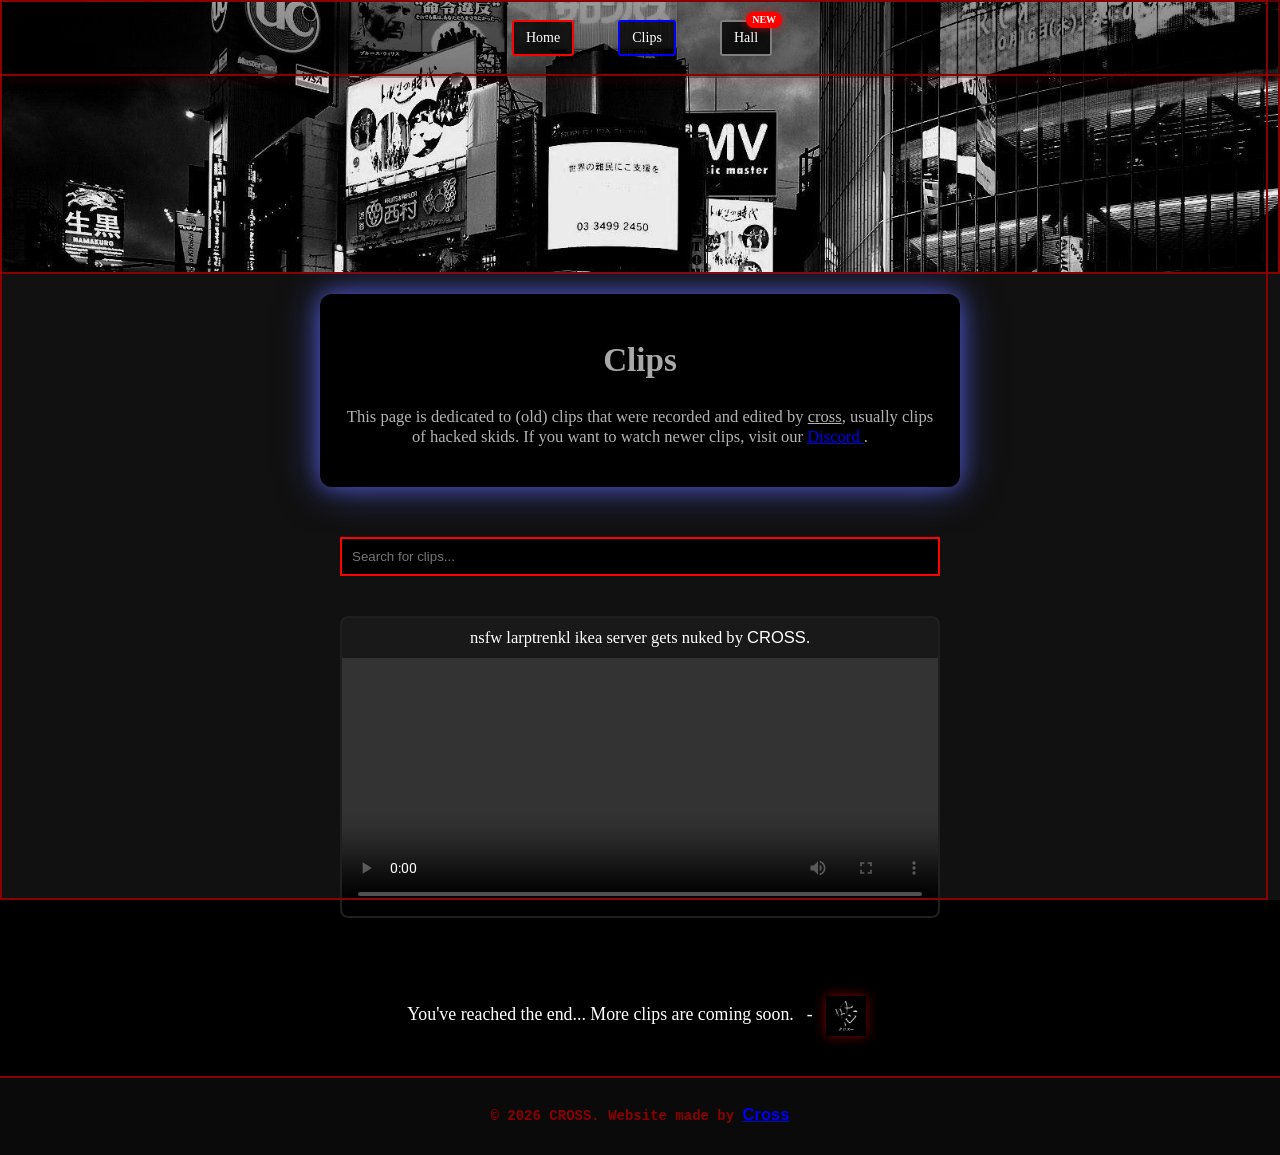
==== commit 103c5b9b: "Restore original content in clips.html" ====
--- a/clips.html
+++ b/clips.html
@@ -17,7 +17,7 @@
     Website made by cross |
 
     Join us here > https://discord.gg/2k5XNaUSEm">
-    <meta name="keywords" content="crucifixion, discord nuking, cross, chaos">
+    <meta name="keywords" content="cross, discord nuking, cross, chaos">
     <meta name="author" content="cross">
 
     <meta property="og:type" content="website">
--- a/style22.css
+++ b/style22.css
@@ -1,6 +1,3 @@
-/* ♰ Website made by vyrxz ♰ 
-@vyrxz - 1127618564321464432 || https://t.me/vyrxz2 
-Crucifixion: https://t.me/ownedbyvyrxz |<>| https://youtube.com/@ownedbyvyrxz */
 body {
     background-color: #000;  
     color: #8B0000;
@@ -223,26 +220,17 @@
 }
 
 .banner img:nth-child(1) {
-    animation: fade 16s infinite 0s;
+    animation: fade 10s infinite;
 }
 
 .banner img:nth-child(2) {
-    animation: fade 16s infinite 4s;
-}
-
-.banner img:nth-child(3) {
-    animation: fade 16s infinite 8s;
-}
-
-.banner img:nth-child(4) {
-    animation: fade 16s infinite 12s;
-}
+    animation: fade 10s infinite 3s;
+}
+
 @keyframes fade {
-    0%   { opacity: 1; }
-    30%  { opacity: 1; }  
-    50%  { opacity: 0; }  
-    70%  { opacity: 0; }  
-    100% { opacity: 1; }  
+    0% { opacity: 1; }
+    50% { opacity: 0; }
+    100% { opacity: 1; }
 }
 
 .banner h1 {
@@ -940,6 +928,17 @@
     }
 }
 
+.image-group img,
+.image-group-small img {
+    width: 100%;
+    max-width: 180px;
+}
+
+.image-group,
+.image-group-small {
+    padding: 0 5%;
+}
+
 .image-group {
     display: flex;
     gap: 15px;
@@ -960,17 +959,6 @@
     box-shadow: 0 0 10px #8B0000;
 }
 
-.image-group img,
-.image-group-small img {
-    width: 100%;
-    max-width: 180px;
-}
-
-.image-group,
-.image-group-small {
-    padding: 0 5%;
-}
-
 .image-group-small {
     display: flex;
     gap: 10px;
@@ -991,6 +979,38 @@
     box-shadow: 0 0 10px #8B0000;
 }
 
+@media screen and (max-width: 768px) {
+    .image-container {
+        max-width: 90%;
+    }
+
+    .nav {
+        font-size: 12px;
+        display: block;
+        text-align: center;
+    }
+
+    .nav ul {
+        padding: 0;
+        margin: 0;
+    }
+
+    .nav li {
+        margin-bottom: 10px;
+    }
+
+    .btn-primary,
+    .btn-primary2,
+    .btn-primary3 {
+        padding: 12px 18px;
+        font-size: 1.1em;
+    }
+
+    .red-box-container {
+        padding: 15px;
+    }
+}
+
 @media screen and (max-width: 480px) {
     .nav {
         font-size: 10px;
@@ -1017,70 +1037,6 @@
 
     .image-group-small img {
         width: 80px;
-    }
-}
-/* 
-.loader {
-    width: 40px;
-    height: 40px;
-    border: 4px solid #f3f3f3; 
-    border-top: 4px solid #8B0000; 
-    border-radius: 50%;
-    animation: spin 1s linear infinite;
-    margin: 0 auto; 
-}
-
-@keyframes spin {
-    0% { transform: rotate(0deg); }
-    100% { transform: rotate(360deg); }
-}
-
-.image-group .loader,
-.image-group-small .loader {
-    display: block;
-    position: relative;
-    top: 50%;
-    transform: translateY(-50%);
-}
-
-.loader.failed {
-    border-top-color: #ffcccc;
-    background-color: #ffcccc;
-    color: #8B0000;
-    text-align: center;
-    line-height: 40px;
-    font-size: 14px;
-} */
-
-@media screen and (max-width: 768px) {
-    .image-container {
-        max-width: 90%;
-    }
-
-    .nav {
-        font-size: 12px;
-        display: block;
-        text-align: center;
-    }
-
-    .nav ul {
-        padding: 0;
-        margin: 0;
-    }
-
-    .nav li {
-        margin-bottom: 10px;
-    }
-
-    .btn-primary,
-    .btn-primary2,
-    .btn-primary3 {
-        padding: 12px 18px;
-        font-size: 1.1em;
-    }
-
-    .red-box-container {
-        padding: 15px;
     }
 }
 
@@ -1495,185 +1451,377 @@
     box-shadow: 0 0 10px whitesmoke;
 }
 
-.counter-container {
-    display: flex;
-    justify-content: center;
-    align-items: center;
-    padding: 15px;
-    border: 3px solid red;
-    border-radius: 10px;
-    box-shadow: 0 0 15px rgba(255, 0, 0, 0.7);
-    transition: box-shadow 0.3s ease, transform 0.2s ease;
-    width: fit-content;
-    margin: 20px auto;
-    background: rgba(20, 20, 20, 0.9);
-}
-
-.counter-container:hover {
+.counter-container img {
+    max-width: 100%;
+}
+
+.counter-container img:hover {
     box-shadow: 0 0 30px rgba(255, 0, 0, 1);
     transform: scale(1.05);
-}
-
-.counter-container img {
     max-width: 100%;
 }
 
-#telegram-title {
-    font-family: 'Cinzel', serif;
-    font-size: 1.2em;
+.victims {
+    position: relative;
+    background: rgba(0, 0, 0, 0.85);
+    border-radius: 15px;
+
+    margin: 40px auto;
+    color: #f1f1f1;
+    box-shadow: 0 4px 50px rgba(139, 0, 0, 0.8);
+    max-width: 95%;  
+    text-align: center;
+    transform: translateY(30px);
+    opacity: 0;
+    transition: all 0.5s ease-in-out;
+    animation: reveal 2s ease-out forwards;
+}
+
+.victims h2 {
+    font-size: 3.5rem;
+    color: #ff0000;
+    margin-bottom: 35px;
+    text-shadow: 0 0 20px rgba(255, 0, 0, 1);
+    animation: pulseGlow 1.8s infinite alternate, letterSpacing 2.5s ease-in-out infinite;
+    text-transform: uppercase;
+    letter-spacing: 2px;
+}
+
+.victims p {
+    font-size: 1.6rem;
+    line-height: 1.9;
+    margin-bottom: 45px;
+    color: #c0c0c0;
+    letter-spacing: 1.2px;
+    transition: all 0.4s ease-in-out;
+    font-weight: 500;
+}
+
+.victims p strong {
+    color: #ff2222;
     font-weight: bold;
-    color: #0088cc;
-    text-align: center;
-    text-shadow: 0 0 8px rgba(0, 136, 204, 0.8);
-    margin-bottom: 8px;
-    width: 100%;
-    transition: color 0.3s ease, text-shadow 0.3s ease;
-}
-
-#telegram-container {
-    position: relative;
-    width: 90%;
-    max-width: 350px;
-    height: auto; 
-    border: 3px solid black;
-    border-radius: 12px;
-    box-shadow: 0 0 12px rgba(0, 136, 204, 0.8);
-    background: linear-gradient(135deg, rgba(0, 0, 0, 0.9), rgba(34, 34, 34, 0.95));
-    padding: 15px;
-    margin: 20px auto;
+}
+
+.victims p:hover {
+    transform: translateY(-6px);
+    color: #fff;
+    text-shadow: 0 0 15px rgba(255, 0, 0, 0.8), 0 0 20px rgba(255, 50, 50, 0.5);
+}
+
+.victims a {
+    font-size: 1.3rem;
+    color: #ff4d4d;
+    font-weight: bold;
+    display: inline-block;
+    margin-top: 25px;
+    text-decoration: underline;
+    text-transform: uppercase;
+    transition: all 0.3s ease-in-out;
+}
+
+.victims a:hover {
+    color: #ffffff;
+    text-shadow: 0 0 15px rgba(255, 0, 0, 0.8);
+    transform: scale(1.1);
+}
+
+@keyframes pulseGlow {
+    from {
+        text-shadow: 0 0 20px rgba(255, 0, 0, 0.8);
+    }
+    to {
+        text-shadow: 0 0 40px rgba(255, 0, 0, 1);
+    }
+}
+
+@keyframes reveal {
+    to {
+        transform: translateY(0);
+        opacity: 1;
+    }
+}
+
+
+.video-grid {
     display: flex;
     flex-direction: column;
     align-items: center;
-    transition: transform 0.5s ease-out, box-shadow 0.4s ease-out, opacity 0.5s ease-out;
-    will-change: transform, opacity;
-}
-
-#telegram-container:hover {
-    transform: scale(1.05);
-    box-shadow: 0 0 25px rgba(0, 136, 204, 1);
-    animation: float 2s infinite ease-in-out;
-}
-
-#telegram-container:hover #telegram-title {
-    color: #00bfff;
-    text-shadow: 0 0 15px rgba(0, 191, 255, 1);
-}
-
-.telegram-join-btn {
-    background-color: #0088cc;
-    color: white;
-    padding: 10px 20px;
-    border: none;
-    border-radius: 5px;
-    font-size: 1em;
-    text-decoration: none;
-    transition: background-color 0.3s ease, transform 0.3s ease;
-    margin-top: 10px;
-}
-
-.telegram-join-btn:hover {
-    background-color: #006699;
-    transform: scale(1.05);
-}
-
-#scrollButton, #discord-container, #telegram-container {
-    transition: all 0.3s ease-in-out;
-}
-
-#backToTopBtn {
-    position: fixed;
-    bottom: 40px;
-    right: 40px;
-    z-index: 99;
-    background-color: #ffd700;
-    color: black;
-    padding: 15px;
-    border-radius: 50%;
-    border: none;
-    outline: none;
+    gap: 20px;
+    padding: 20px;
+    flex-grow: 1;
+}
+
+.video-container {
+    width: 100%;
+    max-width: 600px;
     cursor: pointer;
-    box-shadow: 0 4px 8px rgba(0, 0, 0, 0.2);
-    transition: all 0.3s ease;
-    font-size: 20px;
-    font-weight: bold;
-    display: none;
-}
-
-#backToTopBtn:hover {
-    background-color: #ff4500;
-    color: white;
-    transform: scale(1.1);
-    box-shadow: 0 8px 16px rgba(0, 0, 0, 0.4);
-}
-
-#backToTopBtn:active {
-    transform: scale(0.95);
-    box-shadow: 0 2px 4px rgba(0, 0, 0, 0.2);
-}
-
-#yt-title {
-    font-family: 'Cinzel', serif;
-    font-size: 1.2em;
-    font-weight: bold;
-    color: #cc0000;
-    text-align: center;
-    text-shadow: 0 0 8px rgba(204, 41, 0, 0.8);
-    margin-bottom: 8px;
-    width: 100%;
-    transition: color 0.3s ease, text-shadow 0.3s ease;
-}
-
-#yt-container {
-    position: relative;
-    width: 90%;
-    max-width: 350px;
-    height: auto; 
-    border: 3px solid black;
-    border-radius: 12px;
-    box-shadow: 0 0 12px rgba(204, 0, 0, 0.8);
-    background: linear-gradient(135deg, rgba(0, 0, 0, 0.9), rgba(34, 34, 34, 0.95));
-    padding: 15px;
-    margin: 20px auto;
+    overflow: hidden;
+    transition: transform 0.4s ease-in-out, box-shadow 0.4s ease-in-out, border-color 0.4s ease-in-out, background-color 0.4s ease-in-out;
+    background-color: #1f1f1f;
+    border: 2px solid transparent;
+    border-radius: 8px;
     display: flex;
     flex-direction: column;
-    align-items: center;
-    transition: transform 0.5s ease-out, box-shadow 0.4s ease-out, opacity 0.5s ease-out;
-    will-change: transform, opacity;
-}
-
-#yt-container:hover {
-    transform: scale(1.05);
-    box-shadow: 0 0 25px rgb(204, 0, 0);
-    animation: float 2s infinite ease-in-out;
-}
-
-#yt-container:hover #yt-title {
-    color: #ff0000;
-    text-shadow: 0 0 15px rgb(255, 0, 0);
-}
-
-.yt-btn {
-    background-color: #cc0000;
+    margin-bottom: 20px;
+    position: relative;
+    animation: float 3s infinite ease-in-out;
+    perspective: 1000px;
+}
+
+.video-container::before {
+    content: "";
+    position: absolute;
+    top: 50%;
+    left: 50%;
+    width: 130%;
+    height: 130%;
+    background: radial-gradient(circle, rgba(255, 0, 0, 0.5) 10%, rgba(0, 0, 0, 0) 70%);
+    transform: translate(-50%, -50%) scale(0);
+    transition: transform 0.5s ease-in-out, opacity 0.5s ease-in-out;
+    border-radius: 50%;
+    z-index: -1;
+    opacity: 0;
+}
+
+.video-container:hover::before {
+    transform: translate(-50%, -50%) scale(1);
+    opacity: 1;
+}
+
+.video-container:hover {
+    border-color: rgba(255, 0, 0, 0.8);
+    box-shadow: 0 0 40px rgba(255, 0, 0, 1), inset 0 0 20px rgba(255, 0, 0, 0.6);
+    transform: scale(1.08) rotateY(5deg); 
+    animation: pulse 1.5s infinite ease-in-out, ripple 2s infinite ease-out;
+    background: linear-gradient(135deg, rgba(255, 0, 0, 0.6), rgba(0, 0, 0, 0.3)); 
+}
+
+.video-container:hover::after {
+    content: "";
+    position: absolute;
+    top: 50%;
+    left: 50%;
+    width: 250%;
+    height: 250%;
+    background: rgba(255, 0, 0, 0.3);
+    transform: translate(-50%, -50%) scale(0);
+    border-radius: 50%;
+    animation: rippleEffect 2s infinite ease-out;
+    z-index: -2;
+}
+
+@keyframes float {
+    0% { transform: translateY(0px); }
+    50% { transform: translateY(-5px); }
+    100% { transform: translateY(0px); }
+}
+
+@keyframes pulse {
+    0% { box-shadow: 0 0 30px rgba(255, 0, 0, 0.8), inset 0 0 10px rgba(255, 0, 0, 0.4); }
+    50% { box-shadow: 0 0 40px rgba(255, 0, 0, 1), inset 0 0 20px rgba(255, 0, 0, 0.6); }
+    100% { box-shadow: 0 0 30px rgba(255, 0, 0, 0.8), inset 0 0 10px rgba(255, 0, 0, 0.4); }
+}
+
+@keyframes rippleEffect {
+    0% { transform: translate(-50%, -50%) scale(0); opacity: 0.7; }
+    100% { transform: translate(-50%, -50%) scale(1.5); opacity: 0; }
+}
+
+
+.video-container video {
+    width: 100%; 
+    height: auto; 
+    max-height: 400px; 
+}
+
+.caption {
     color: white;
-    padding: 10px 20px;
-    border: none;
+    text-align: center;
+    padding: 10px; 
+    position: absolute;
+    bottom: absolute; 
+    left: 0;
+    right: 0;
+    background-color: rgba(0, 0, 0, 0.5); 
+}
+
+.search-bar {
+    margin-top: 40px;
+    margin-right: 20px;
+    margin-bottom: 20px;
+    margin-left: 20px;
+    text-align: center;
+}
+
+.search-bar input {
+    padding: 10px;
+    width: 80%;
+    max-width: 600px;
+    border: 2px solid red;
+    background-color: black;
+    color: white;
+}
+
+.search-bar input:focus {
+    outline: none;
+    border-color: white;
+}
+
+
+.section2 {
+    padding: 20px;
+    background-color: #000;
+    border-radius: 12px;
+    box-shadow: 0 0 20px rgba(88, 101, 242, 0.6), 0 0 40px rgba(88, 101, 242, 0.6); 
+    margin: 20px auto;
+    max-width: 90%; 
+    text-align: center;
+    margin-bottom: 10px;
+    animation: waveGlow 3s infinite linear;
+}
+
+@keyframes waveGlow {
+    0% {
+        box-shadow: 0 0 20px rgba(88, 101, 242, 0.2), 0 0 40px rgba(88, 101, 242, 0.2);
+    }
+    25% {
+        box-shadow: 15px 15px 30px rgba(88, 101, 242, 0.2), 15px 15px 60px rgba(88, 101, 242, 0.2);
+    }
+    50% {
+        box-shadow: 0 0 30px rgba(88, 101, 242, 0.2), 0 0 60px rgba(88, 101, 242, 0.2);
+    }
+    75% {
+        box-shadow: -15px -15px 30px rgba(88, 101, 242, 0.2), -15px -15px 60px rgba(88, 101, 242, 0.2);
+    }
+    100% {
+        box-shadow: 0 0 20px rgba(88, 101, 242, 0.2), 0 0 40px rgba(88, 101, 242, 0.2);
+    }
+}
+
+.section2:hover {
+    box-shadow: 0 0 30px rgba(88, 101, 242, 0.8), 0 0 60px rgba(88, 101, 242, 0.5);
+    animation: waveGlow 2s infinite linear; 
+
+}
+
+.section2-title {
+    color: #edededb5;
+    font-weight: 600;
+    animation: shedLightTitle 3s ease-in-out infinite;
+}
+
+.section2-description {
+    color: #b3b3b3;
+    max-width: 600px;
+    margin: 10px auto 20px;
+    animation: shedLightDescription 3s ease-in-out infinite;
+}
+
+.section2-title:hover {
+    color: #fff;
+    filter: brightness(1.5);
+}
+
+.section2-description:hover {
+    color: #ffffffe0;
+}
+
+@keyframes shedLightTitle {
+    0% {
+        color: #edededb5;
+        filter: brightness(1);
+    }
+    50% {
+        color: #ffffff;
+        filter: brightness(1.5);
+    }
+    100% {
+        color: #edededb5;
+        filter: brightness(1);
+    }
+}
+
+@keyframes shedLightDescription {
+    0% {
+        color: #b3b3b3;
+    }
+    50% {
+        color: #ffffff;
+    }
+    100% {
+        color: #b3b3b3;
+    }
+}
+
+.hitcount-section {
+    padding: 10px;
+    border-radius: 8px;
+    background-color: #000;
+    box-shadow: inset 0 0 10px rgba(0, 0, 0, 0.5);
+    display: inline-block;
+    transition: background-color 0.3s;
+}
+
+.hitcount-section:hover {
+    background-color: #222; 
+}
+
+.hitcount-label {
+    color: #fff;
+    margin-bottom: 5px;
+    font-weight: 500;
+}
+
+.hitcounter {
+    margin-top: 5px;
     border-radius: 5px;
-    font-size: 1em;
-    text-decoration: none;
-    transition: background-color 0.3s ease, transform 0.3s ease;
-    margin-top: 10px;
-}
-
-.yt-btn:hover {
-    background-color: #990000;
-    transform: scale(1.05);
-}
-
-.new-button {
-    position: relative;
-    display: inline-block;
-}
-
+    box-shadow: 0 0 5px rgba(0, 0, 0, 0.3);
+}
+
+.hitcounter:hover {
+    transform: scale(1.1);
+}
+
+.section2-title::after {
+    content: '';
+    position: absolute;
+    bottom: 0;
+    left: 0;
+    width: 0;
+    height: 2px;
+    background-color: #fff;
+    transition: width 0.3s ease;
+}
+
+.rain {
+    position: fixed;
+    top: -10%;
+    left: 0;
+    width: 2px;
+    height: 60px;
+    background: rgba(255, 255, 255, 0.7);
+    animation: rainFall linear infinite;
+    z-index: 9999;
+}
+
+@keyframes rainFall {
+    from {
+        transform: translateY(0) translateX(0);
+        opacity: 1;
+    }
+    to {
+        transform: translateY(110vh) translateX(2px);
+        opacity: 0;
+    }
+}
+
+.rain:nth-child(odd) {
+    background: rgba(255, 255, 255, 0.8);
+}
+
+.rain:nth-child(even) {
+    background: rgba(255, 255, 255, 0.6);
+}
 .new-badge {
     position: absolute;
     top: -10px;
@@ -1733,155 +1881,14 @@
         box-shadow: 0 0 20px gold;
     }
 }
-
-#telegram-title2 {
-    font-family: 'Cinzel', serif;
-    font-size: 1.35em;
-    font-weight: 700;
-    color: #8fe4ff;
-    text-align: center;
-    letter-spacing: 2px;
-    margin-bottom: 14px;
-    text-shadow:
-        0 0 8px rgba(120,220,255,.9),
-        0 0 22px rgba(0,150,255,.5);
-    transition: .35s;
-}
-
-#telegram-container2 {
-    position: relative;
-    width: 90%;
-    max-width: 380px;
-    margin: 30px auto;
-    padding: 24px;
-    display: flex;
-    flex-direction: column;
-    align-items: center;
-    overflow: hidden;
-    border-radius: 18px;
-    border: 1px solid rgba(80,190,255,.30);
-    background:
-        radial-gradient(circle at top,
-            rgba(0,160,255,.08),
-            transparent 60%),
-        linear-gradient(
-            160deg,
-            rgba(7,7,14,.98),
-            rgba(20,20,28,.97)
-        );
-    backdrop-filter: blur(14px);
-    box-shadow:
-        0 12px 35px rgba(0,0,0,.75),
-        inset 0 0 35px rgba(0,180,255,.05),
-        0 0 18px rgba(0,150,255,.18);
-    transition:
-        transform .35s,
-        box-shadow .35s,
-        border-color .35s;
-    animation:
-        telegramFloat2 6s ease-in-out infinite,
-        telegramGlow2 5s ease-in-out infinite;
-
-}
-
-#telegram-container2::before{
-    content:"";
-    position:absolute;
-    top:0;
-    left:-170%;
-    width:70%;
-    height:100%;
-    background:linear-gradient(90deg,transparent,rgba(180,240,255,.22),transparent);
-    transform:skewX(-28deg);
-    animation:telegramSweep2 6s infinite;
-}
-
-#telegram-container2::after{
-    content:"";
-    position:absolute;
-    inset:0;
-    border-radius:18px;
-    pointer-events:none;
-    border:1px solid rgba(255,255,255,.05);
-    box-shadow:
-        inset 0 0 20px rgba(255,255,255,.03),
-        inset 0 0 40px rgba(0,180,255,.06);
-}
-
-#telegram-container2:hover{
-    transform:translateY(-8px)scale(1.02);
-    border-color:#8fe4ff;
-    box-shadow:0 0 35px rgba(0,180,255,.35),0 20px 55px rgba(0,0,0,.8),inset 0 0 45px rgba(0,180,255,.10);
-}
-
-#telegram-container2:hover #telegram-title2{
-    color:#dff8ff;
-    text-shadow:0 0 12px #8fe4ff,0 0 35px rgba(0,180,255,.8);
-
-}
-
-.telegram-join-btn2{
-    position:relative;
-    z-index:5;
-    margin-top:14px;
-    padding:12px 30px;
-    border-radius:999px;
-    border:1px solid rgba(0,190,255,.45);
-    background:linear-gradient(135deg,#00a2ff,#006ecf);
-    color:white;
-    font-weight:bold;
-    letter-spacing:.7px;
-    text-decoration:none;
-    transition:.3s;
-    box-shadow:0 0 15px rgba(0,180,255,.30);
-}
-
-.telegram-join-btn2:hover{
-    transform:translateY(-2px)scale(1.06);
-    background:linear-gradient(135deg,#2cc6ff,#0088ff);
-    box-shadow:0 0 28px rgba(0,191,255,.8);
-}
-
-@keyframes telegramFloat2{
-    0%,100%{
-        transform:
-            translateY(0px);
-    }
-    50%{
-        transform:
-            translateY(-5px);
-    }
-}
-
-@keyframes telegramGlow2{
-    0%,100%{
-        box-shadow:
-            0 12px 35px rgba(0,0,0,.75),
-            inset 0 0 35px rgba(0,180,255,.05),
-            0 0 18px rgba(0,150,255,.18);
-    }
-    50%{
-        box-shadow:
-            0 18px 45px rgba(0,0,0,.78),
-            inset 0 0 50px rgba(0,180,255,.10),
-            0 0 40px rgba(0,190,255,.35);
-    }
-}
-
-@keyframes telegramSweep2{
-    0%{
-        left:-170%;
-    }
-    25%{
-        left:180%;
-    }
-    100%{
-        left:180%;
-    }
-}
-
-#scrollButton,
-#discord-container,
-#telegram-container2{
-    transition:all .35s;
-}+.youtube-link {
+    color: #ff3b3b;
+    font-weight: bold;
+    text-decoration: none;
+    transition: all 0.3s ease;
+}
+
+.youtube-link:hover {
+    color: #ffffff;
+    text-shadow: 0 0 10px #ff0000;
+}
--- a/responsive22.css
+++ b/responsive22.css
@@ -179,4 +179,4 @@
     .banner img {
         object-position: center center; 
     }
-}+}
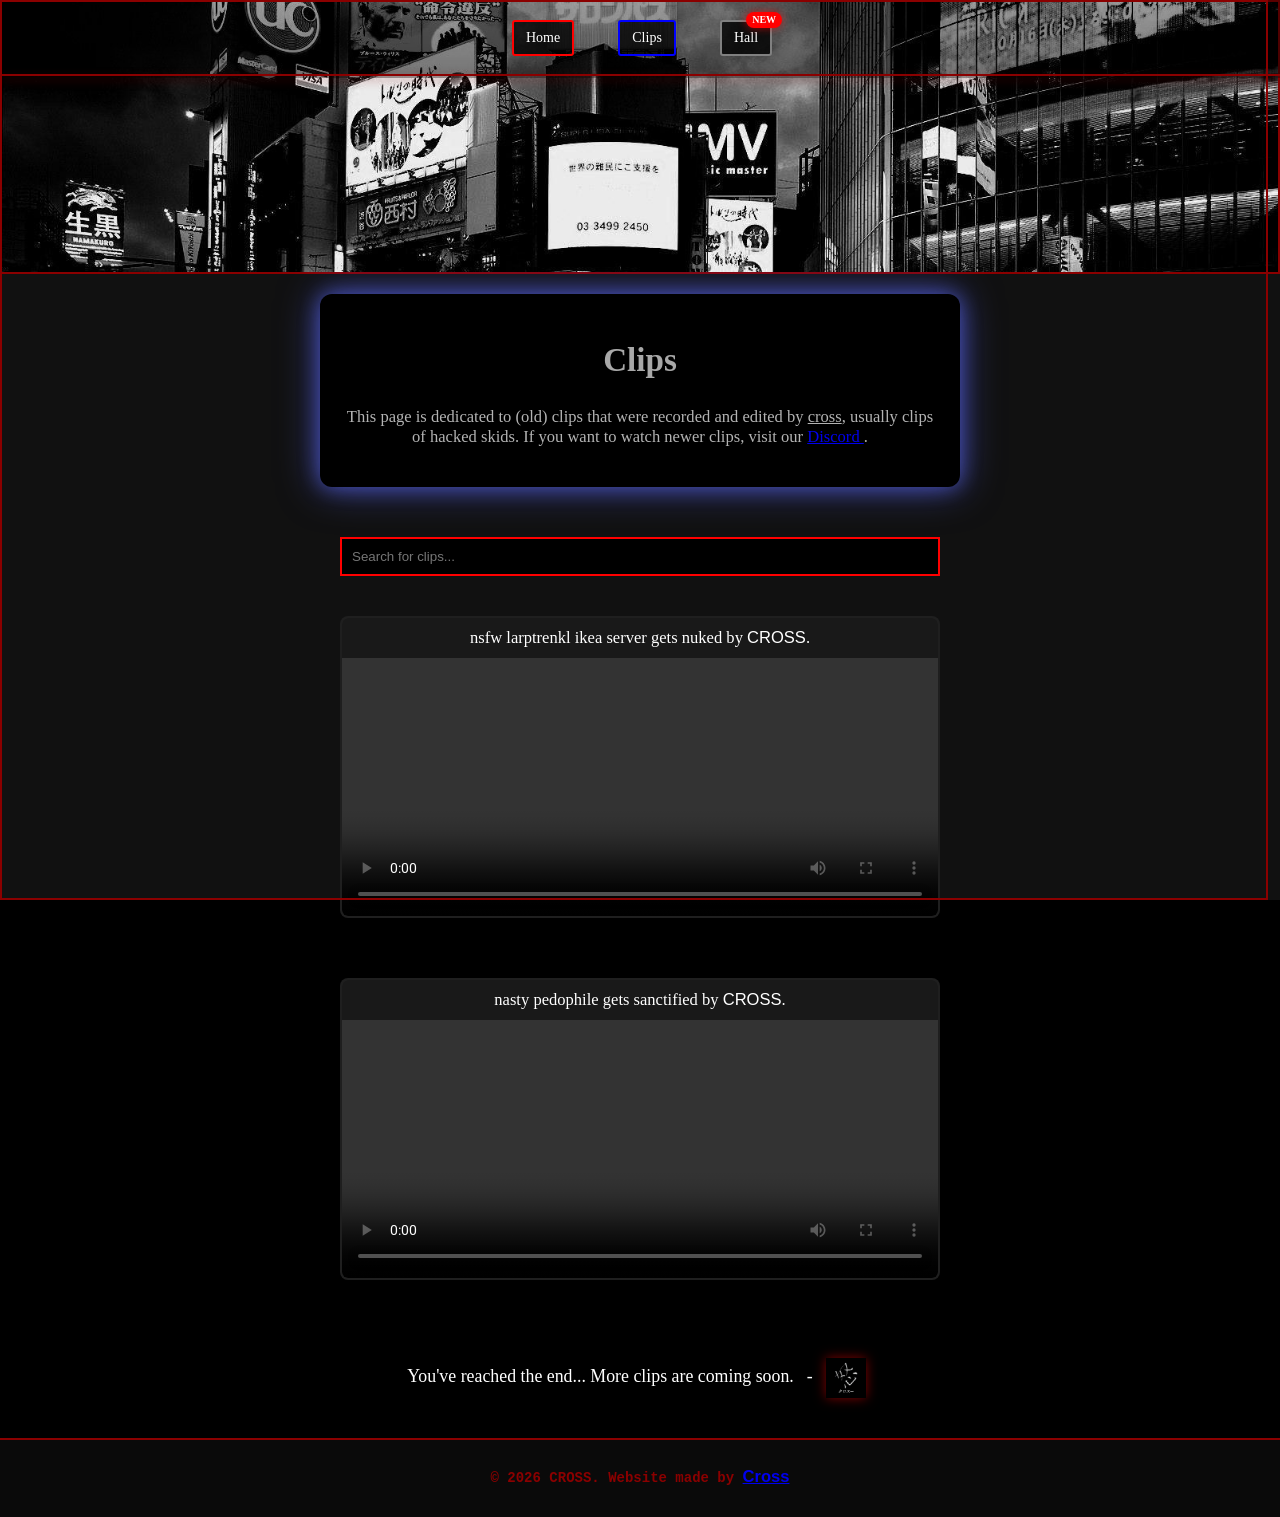
==== commit 40094661: "Fix HTML structure and add new video clips" ====
--- a/clips.html
+++ b/clips.html
@@ -75,6 +75,15 @@
     </div>
 </div>
 
+<div class="video-grid">
+    <div class="video-container">
+        <video id="plyr-player-1" playsinline controls>
+            <source src="clipz/clip2.mp4" type="video/mp4" />
+        </video>
+        <div class="caption">nasty pedophile gets sanctified by <span class="glowing">CROSS</span>.</div>
+    </div>
+</div>
+
 <p class="end-message">You've reached the end... More clips are coming soon.⠀-⠀<a href="trashbin.html" target="_blank"><img class="vimg1" src="imgz/kurosu.png"></a>
 
 <!-- <li><a href="chat.html" class="btn4">Trashbin</a></li>  --> <!-- soon -->
